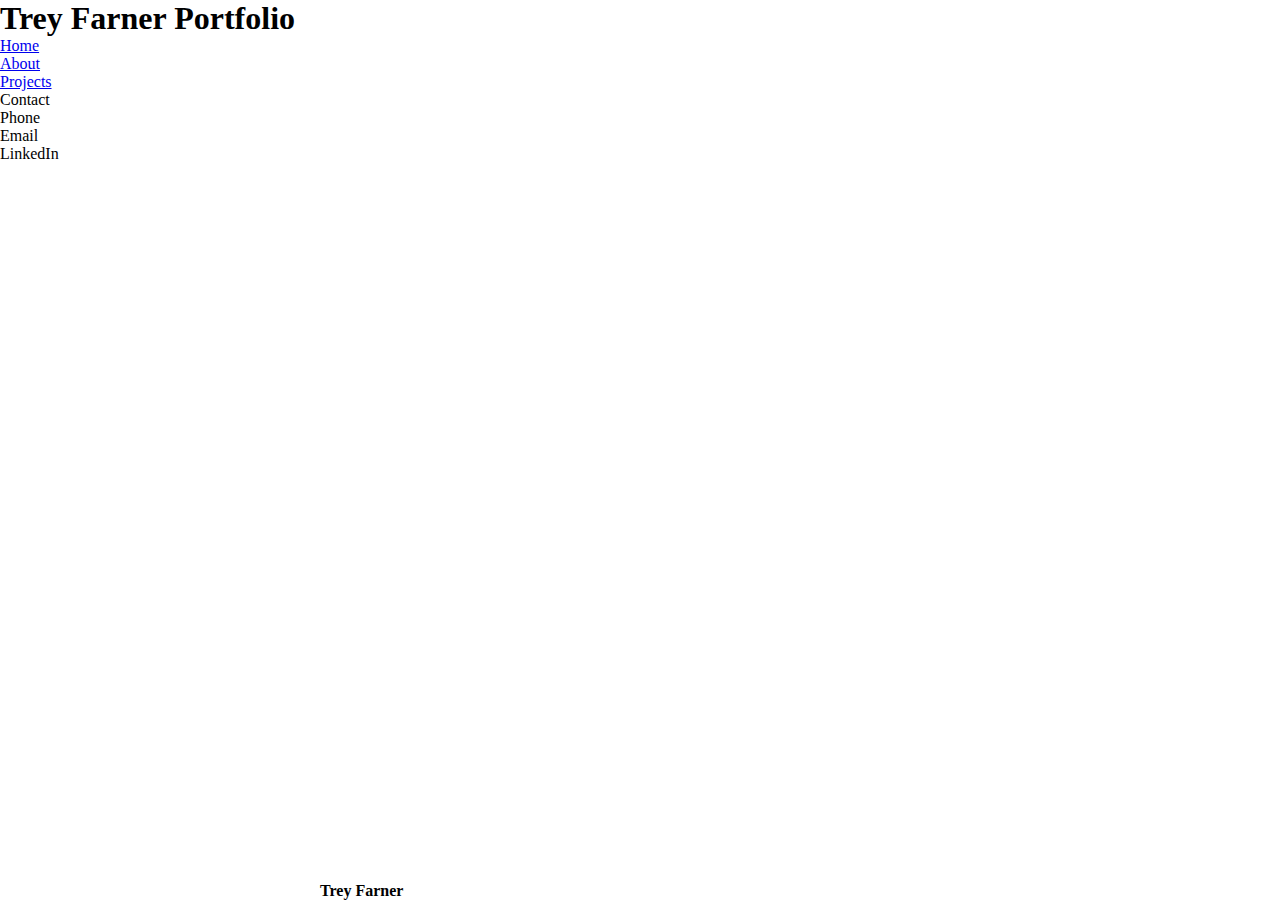
==== Draft#2/index.html @ 6f9a9698 "2nd Darft" ====
<!DOCTYPE html>
<html lang="en">
<head>
    <meta charset="UTF-8">
    <meta name="viewport" content="width=device-width, initial-scale=1.0">
    <link rel="stylesheet" href="./css/style.css">
    <title>Document</title>
</head>
<body>
    <header role="banner">
        <h1>Trey Farner Portfolio</h1>
    </header>

    <aside role="tabpanel">
        <ul class="sidebar">
            <li><a href="#Home">Home</a></li>
            <li><a href="#About">About</a></li>
            <li><a href="#Projects">Projects</a></li>
        </ul>
        <ul class="contact">
            <li>Contact</li>
            <li>Phone</li>
            <li>Email</li>
            <li>LinkedIn</li>
        </ul>
    </aside>

    <main role="main">

    </main>

    <footer role="doc-endnote">
        <h4>Trey Farner</h4>
    </footer>
</body>
</html>
---- Draft#2/css/style.css ----
* {
    margin: 0;
    padding: 0;
}

body {
    min-height: 100vh;
    display: grid;
    grid-template-columns: repeat(4, 1fr);
    grid-template-rows: auto 1fr auto;
    grid-template-areas: 
    "header header"
    "aside main"
    "aside footer";
}

header {
    grid-area: header;
}

aside {
    grid-area: aside;
}

footer {
    grid-area: footer;
}
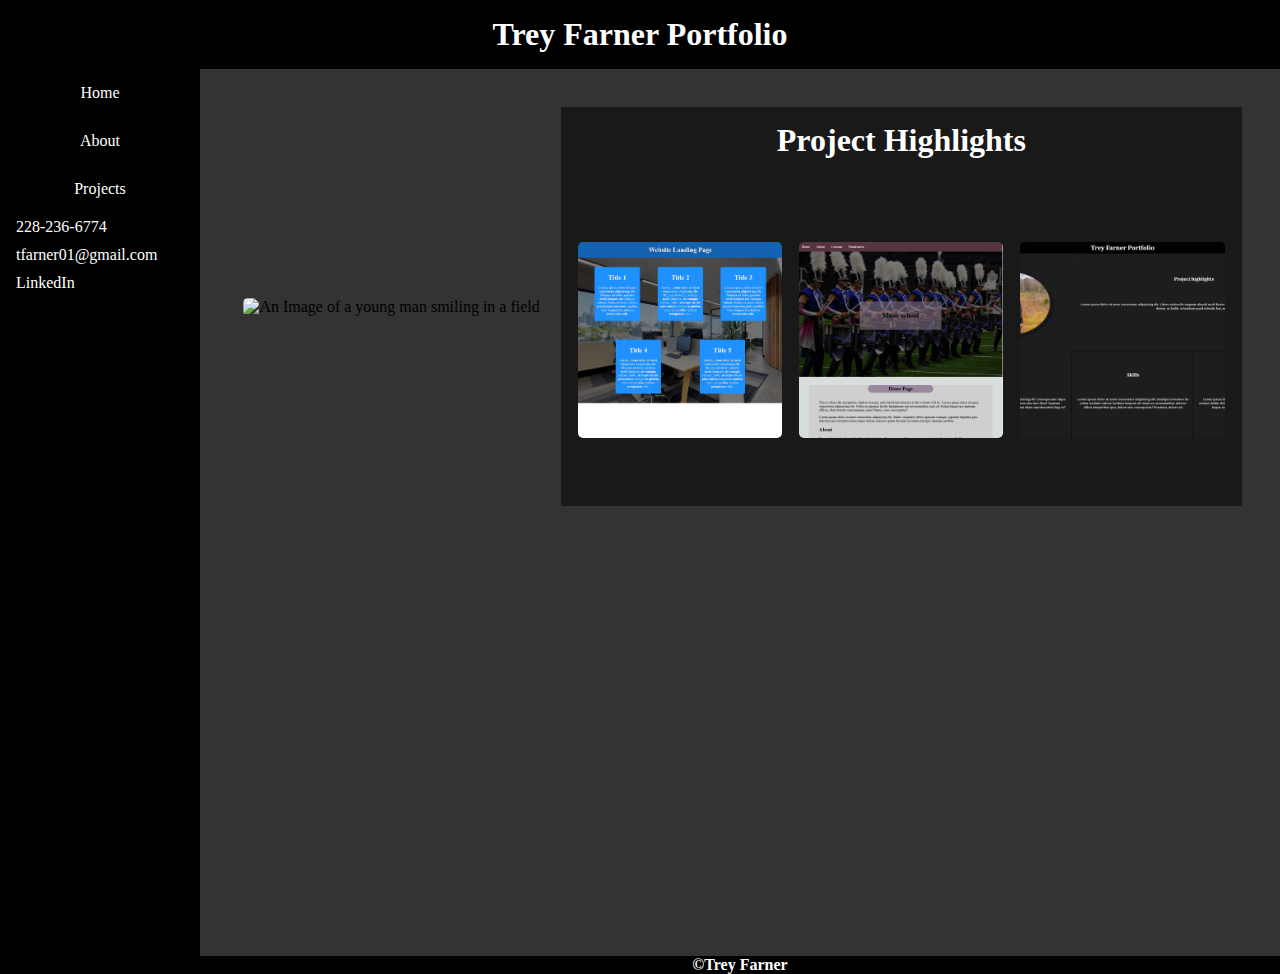
==== commit f4aa845b: "Formatting" ====
--- a/Draft#2/index.html
+++ b/Draft#2/index.html
@@ -18,19 +18,33 @@
             <li><a href="#Projects">Projects</a></li>
         </ul>
         <ul class="contact">
-            <li>Contact</li>
-            <li>Phone</li>
-            <li>Email</li>
+            <li>228-236-6774</li>
+            <li>tfarner01@gmail.com</li>
             <li>LinkedIn</li>
         </ul>
     </aside>
 
     <main role="main">
-
+        <div class="pfp">
+            <img src="../images/IMG_2218.jpg" alt="An Image of a young man smiling in a field" class="pfpImage">
+        </div>
+        <div class="projects">
+            <div class="cardTitle">
+                <h1>Project Highlights</h1>
+            </div>
+            <div class="cardImages">
+                <img src="../images/Hero Image.png" alt="Hero image with blue cards all containing filler text" class="images">
+                <img src="../images/Music Lessons.png" alt="Music Lessons website with a nav bar at the top as well as a hero image and title card." class="images">
+                <img src="../images/Screenshot 2025-02-17 140633.png" alt="Image of this Portfolio." class="images">
+            </div>
+        </div>
+        <div class="about"></div>
+        <div class="skills"></div>
+        <div class="completion"></div>
     </main>
 
     <footer role="doc-endnote">
-        <h4>Trey Farner</h4>
+        <h4>&copy;Trey Farner</h4>
     </footer>
 </body>
 </html>--- a/Draft#2/css/style.css
+++ b/Draft#2/css/style.css
@@ -6,22 +6,110 @@
 body {
     min-height: 100vh;
     display: grid;
-    grid-template-columns: repeat(4, 1fr);
+    grid-template-columns: 200px 1fr;
     grid-template-rows: auto 1fr auto;
     grid-template-areas: 
     "header header"
     "aside main"
     "aside footer";
+    background: #333;
 }
 
 header {
     grid-area: header;
+    background: #000;
+    color: white;
+    padding: 1em;
 }
+
+h1 {
+    text-align: center;
+}
+
+/*sidebar*/
 
 aside {
     grid-area: aside;
+    color: white;
+    background: #000;
 }
+
+.sidebar li {
+    padding: 15px;
+    text-align: center;
+
+    &:hover {
+        padding: 15px;
+        text-align: center;
+        background: #111;
+    }
+}
+
+.contact li {
+    padding: 5px 1em;
+}
+
+li a {
+    color: white;
+    text-decoration: none;
+}
+
+/*main*/ 
+
+main {
+    display: grid;
+    grid-template-columns: repeat(12, 1fr);
+    grid-template-rows: repeat(2, 1fr);
+    gap: 1vw;
+    margin: 3vw;
+}
+
+/*profile pic card*/
+.pfp {
+    grid-area: 1 / 1 / 2 / 4;
+    min-width: fit-content;
+    align-self: center;
+    padding: 5px;
+    border-radius: 5px;
+}
+
+.pfpImage {
+    object-fit: cover;
+    width: 100%;
+    min-width: 300px;
+    border-radius: 5px;
+}
+
+/*projects card*/
+.projects {
+    display: flex;
+    flex-direction: column;
+    grid-area: 1 / 4 / 2 / 13;
+    background: #191919;
+    color: white;
+}
+
+.cardTitle {
+    padding: 15px;
+}
+
+.cardImages {
+    display: flex;
+    justify-content: space-evenly;
+    padding: 10% 0;
+}
+
+.images {
+    object-fit: cover;
+    width: 30%;
+    border-radius: 5px;
+}
+
+/*footer*/
 
 footer {
     grid-area: footer;
+    background-color: #000;
+    color: white;
+    text-align: center;
 }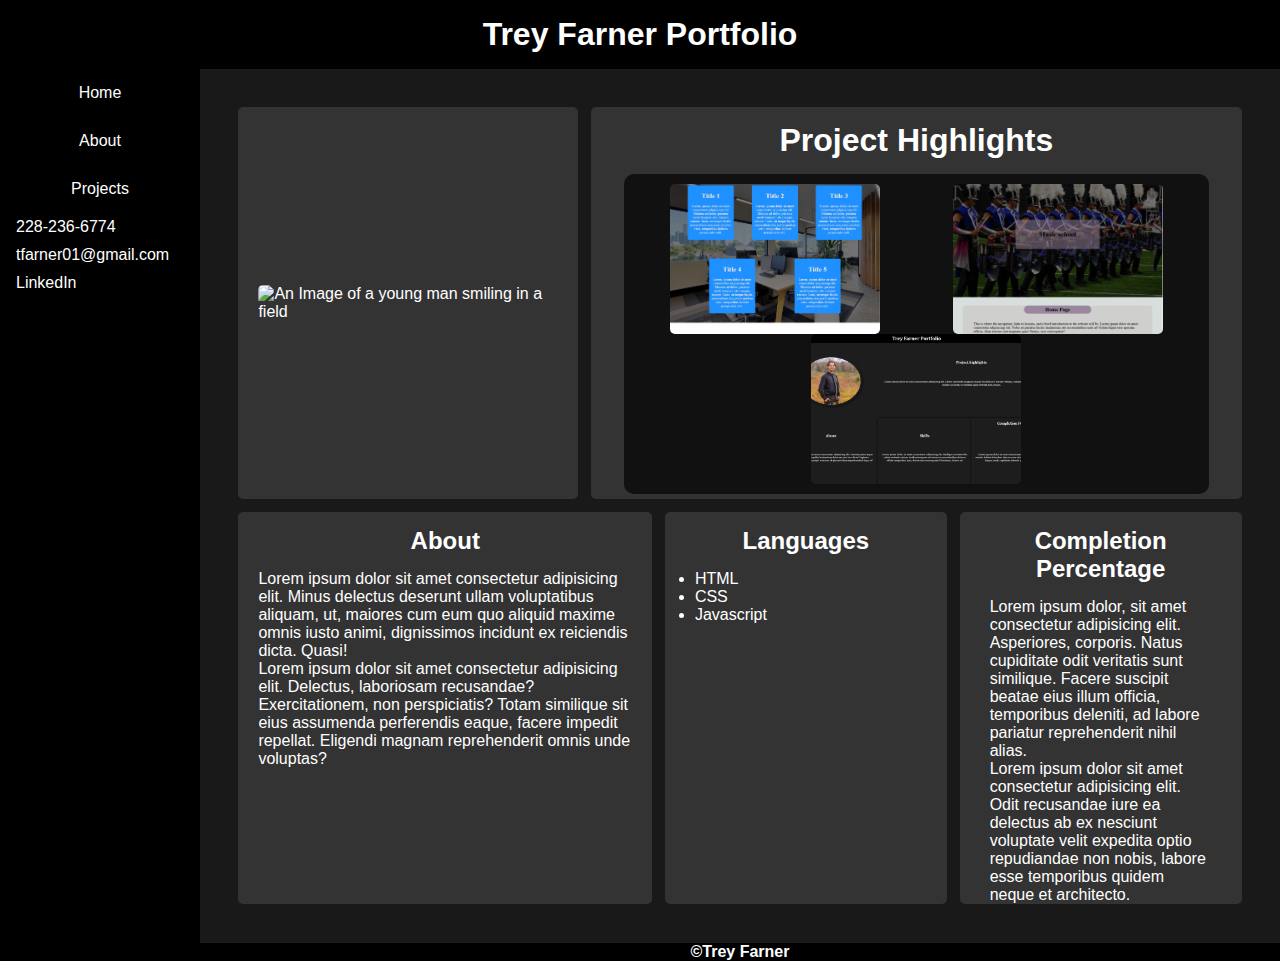
==== commit aa704af9: "Final Product" ====
--- a/Draft#2/index.html
+++ b/Draft#2/index.html
@@ -38,9 +38,24 @@
                 <img src="../images/Screenshot 2025-02-17 140633.png" alt="Image of this Portfolio." class="images">
             </div>
         </div>
-        <div class="about"></div>
-        <div class="skills"></div>
-        <div class="completion"></div>
+        <div class="about">
+            <h2>About</h2>
+            <p>Lorem ipsum dolor sit amet consectetur adipisicing elit. Minus delectus deserunt ullam voluptatibus aliquam, ut, maiores cum eum quo aliquid maxime omnis iusto animi, dignissimos incidunt ex reiciendis dicta. Quasi!</p>
+            <p>Lorem ipsum dolor sit amet consectetur adipisicing elit. Delectus, laboriosam recusandae? Exercitationem, non perspiciatis? Totam similique sit eius assumenda perferendis eaque, facere impedit repellat. Eligendi magnam reprehenderit omnis unde voluptas?</p>
+        </div>
+        <div class="languages">
+            <h2>Languages</h2>
+            <ul>
+                <li>HTML</li>
+                <li>CSS</li>
+                <li>Javascript</li>
+            </ul>
+        </div>
+        <div class="completion">
+            <h2>Completion Percentage</h2>
+            <p>Lorem ipsum dolor, sit amet consectetur adipisicing elit. Asperiores, corporis. Natus cupiditate odit veritatis sunt similique. Facere suscipit beatae eius illum officia, temporibus deleniti, ad labore pariatur reprehenderit nihil alias.</p>
+            <p>Lorem ipsum dolor sit amet consectetur adipisicing elit. Odit recusandae iure ea delectus ab ex nesciunt voluptate velit expedita optio repudiandae non nobis, labore esse temporibus quidem neque et architecto.</p>
+        </div>
     </main>
 
     <footer role="doc-endnote">
--- a/Draft#2/css/style.css
+++ b/Draft#2/css/style.css
@@ -12,7 +12,8 @@
     "header header"
     "aside main"
     "aside footer";
-    background: #333;
+    background: #191919;
+    font-family: sans-serif;
 }
 
 header {
@@ -61,15 +62,17 @@
     grid-template-columns: repeat(12, 1fr);
     grid-template-rows: repeat(2, 1fr);
     gap: 1vw;
+    color: white;
     margin: 3vw;
 }
 
 /*profile pic card*/
 .pfp {
+    background: #333;
     grid-area: 1 / 1 / 2 / 4;
     min-width: fit-content;
-    align-self: center;
-    padding: 5px;
+    align-content: center;
+    padding: 20px;
     border-radius: 5px;
 }
 
@@ -85,8 +88,8 @@
     display: flex;
     flex-direction: column;
     grid-area: 1 / 4 / 2 / 13;
-    background: #191919;
-    color: white;
+    background: #333;
+    border-radius: 5px;
 }
 
 .cardTitle {
@@ -95,14 +98,71 @@
 
 .cardImages {
     display: flex;
-    justify-content: space-evenly;
-    padding: 10% 0;
+    justify-content: space-around;
+    align-items: center;
+    background: #111;
+    padding: 10px;
+    border-radius: 10px;
+    margin: 0 5%;
+    flex-wrap: wrap;
 }
 
 .images {
     object-fit: cover;
-    width: 30%;
+    height: 150px;
+    width: 210px;
     border-radius: 5px;
+}
+
+/*About card*/
+
+.about {
+    display: flex;
+    flex-direction: column;
+    grid-area: 2 / 1 / 3 / 5;
+    background: #333;
+    border-radius: 5px;
+}
+
+.about h2 {
+    text-align: center;
+    padding: 15px;
+}
+
+.about p {
+    padding: 0 20px;
+}
+
+/*languages card*/
+
+.languages {
+    display: flex;
+    flex-direction: column;
+    grid-area: 2 / 5 / 3 / 9;
+    background: #333;
+    padding: 0 30px;
+    border-radius: 5px;
+}
+
+.languages h2 {
+    text-align: center;
+    padding: 15px;
+}
+
+/*completion card*/
+
+.completion {
+    display: flex;
+    flex-direction: column;
+    grid-area: 2 / 9 / 3 / 13;
+    background: #333;
+    padding: 0 30px;
+    border-radius: 5px;
+}
+
+.completion h2 {
+    text-align: center;
+    padding: 15px;
 }
 
 /*footer*/
